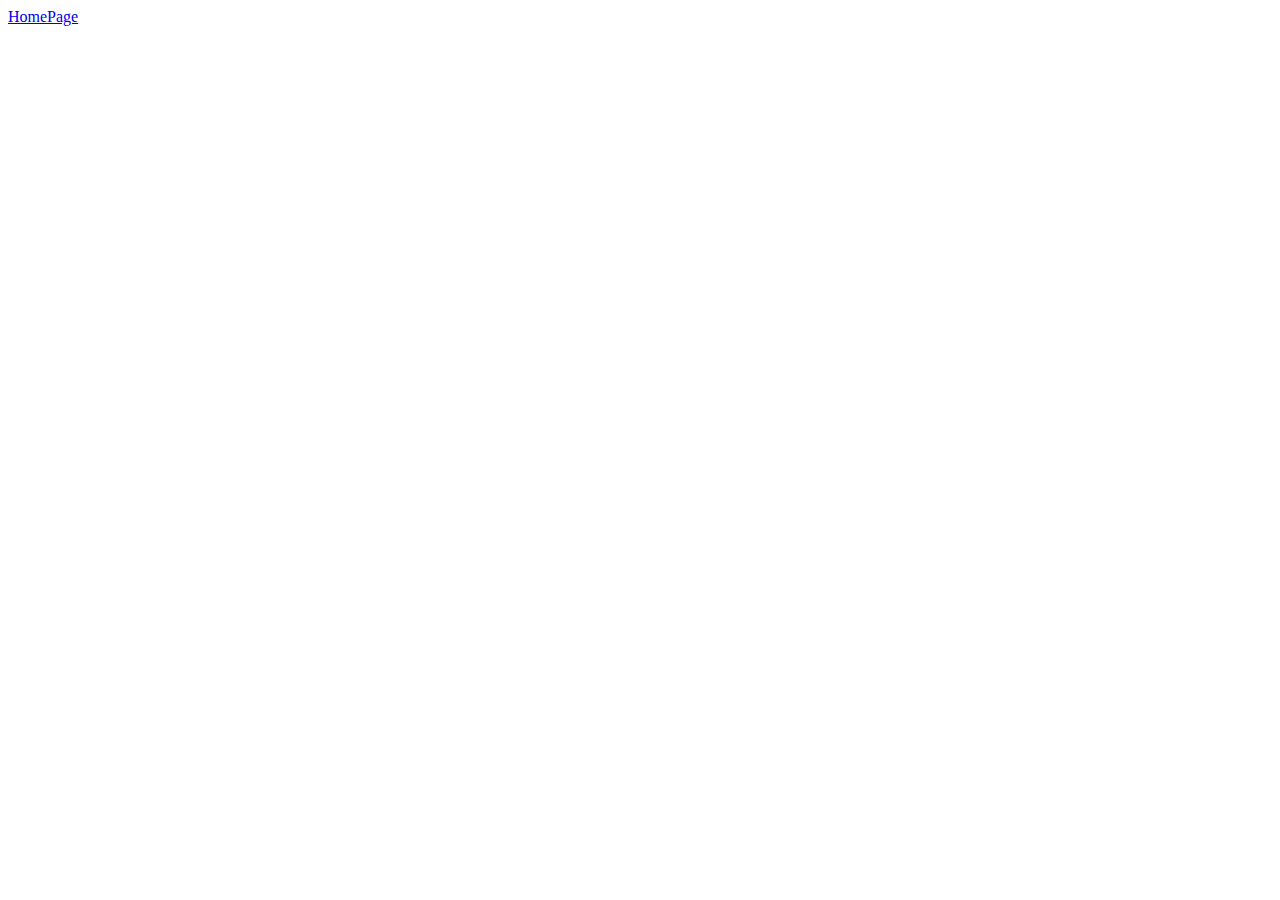
==== html/dataDrive.html @ 0cefc10e "Env-POM" ====
<!DOCTYPE html>
<html lang="en">
  <head>
    <meta charset="UTF-8" />
    <meta http-equiv="X-UA-Compatible" content="IE=edge" />
    <meta name="viewport" content="width=device-width, initial-scale=1.0" />
    <title>DataDriven</title>
  </head>
  <body>
    <div><a href="./index.html">HomePage</a></div>
  </body>
</html>
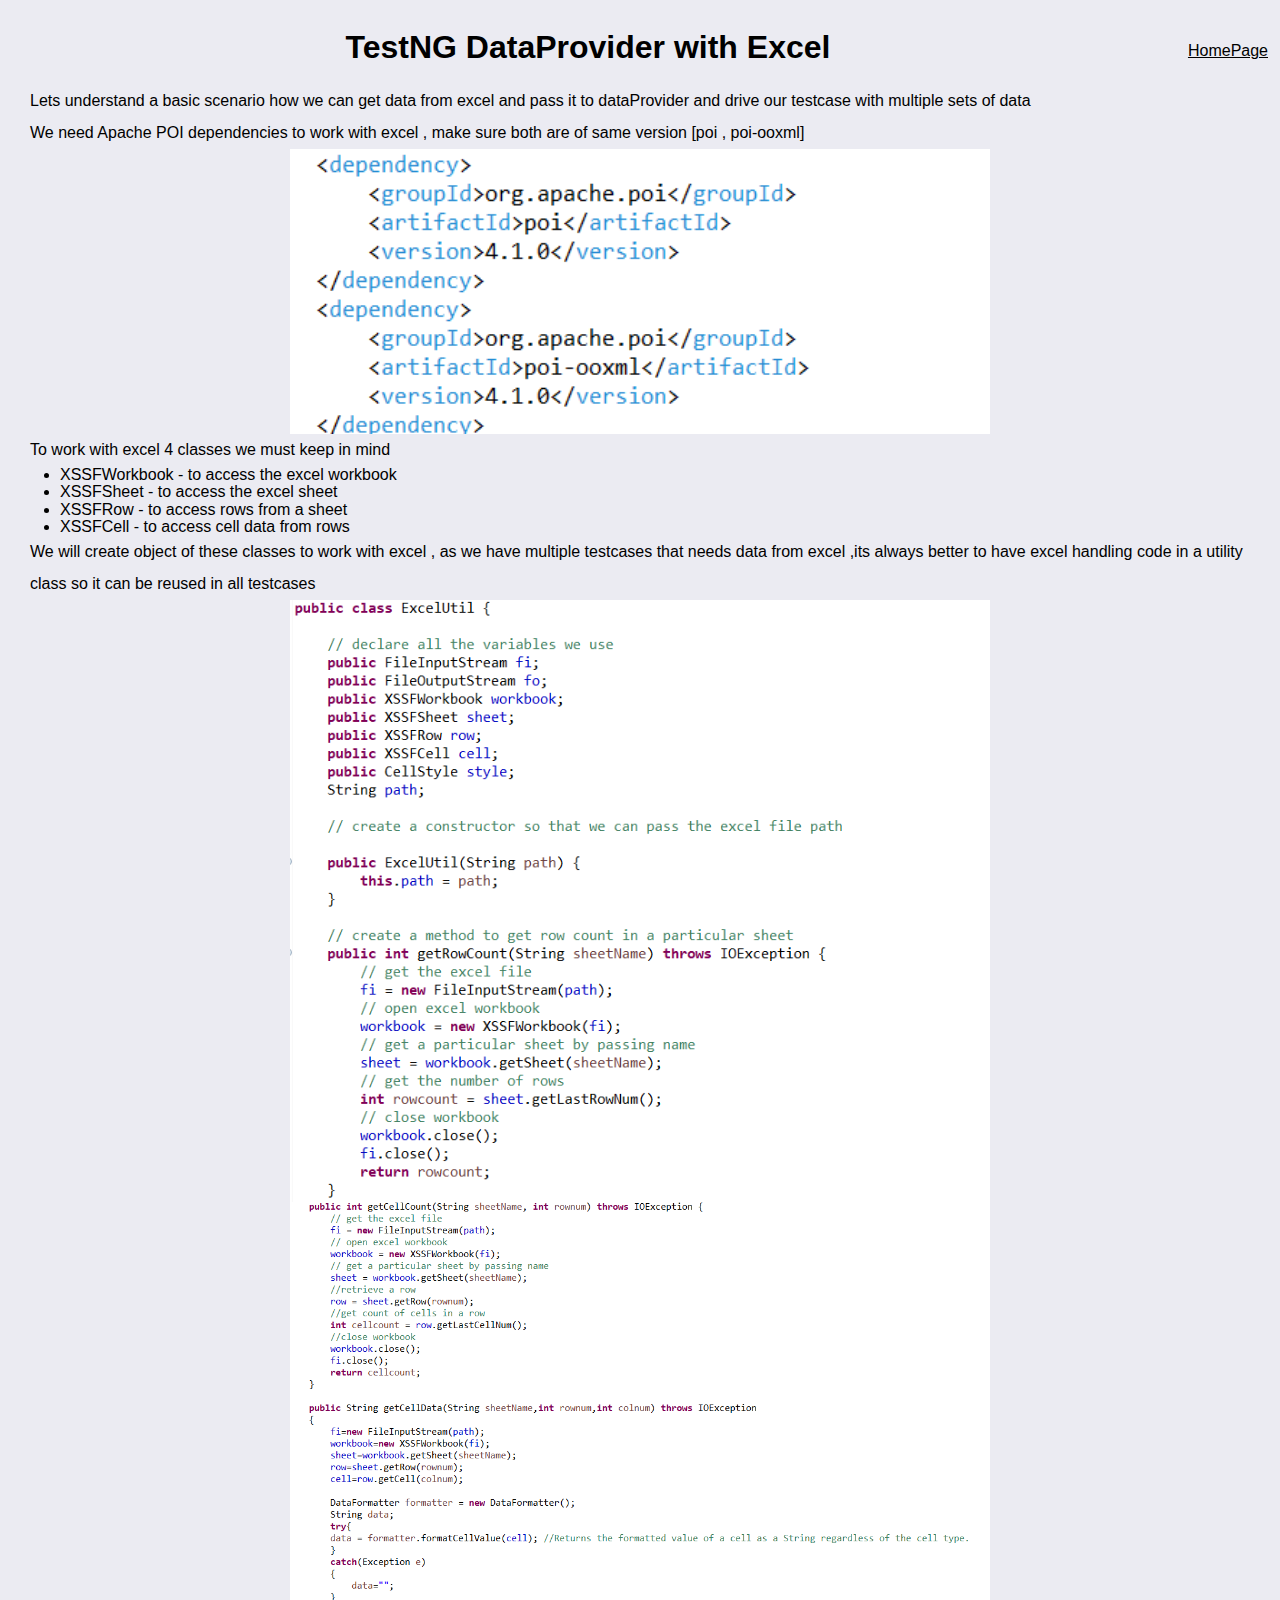
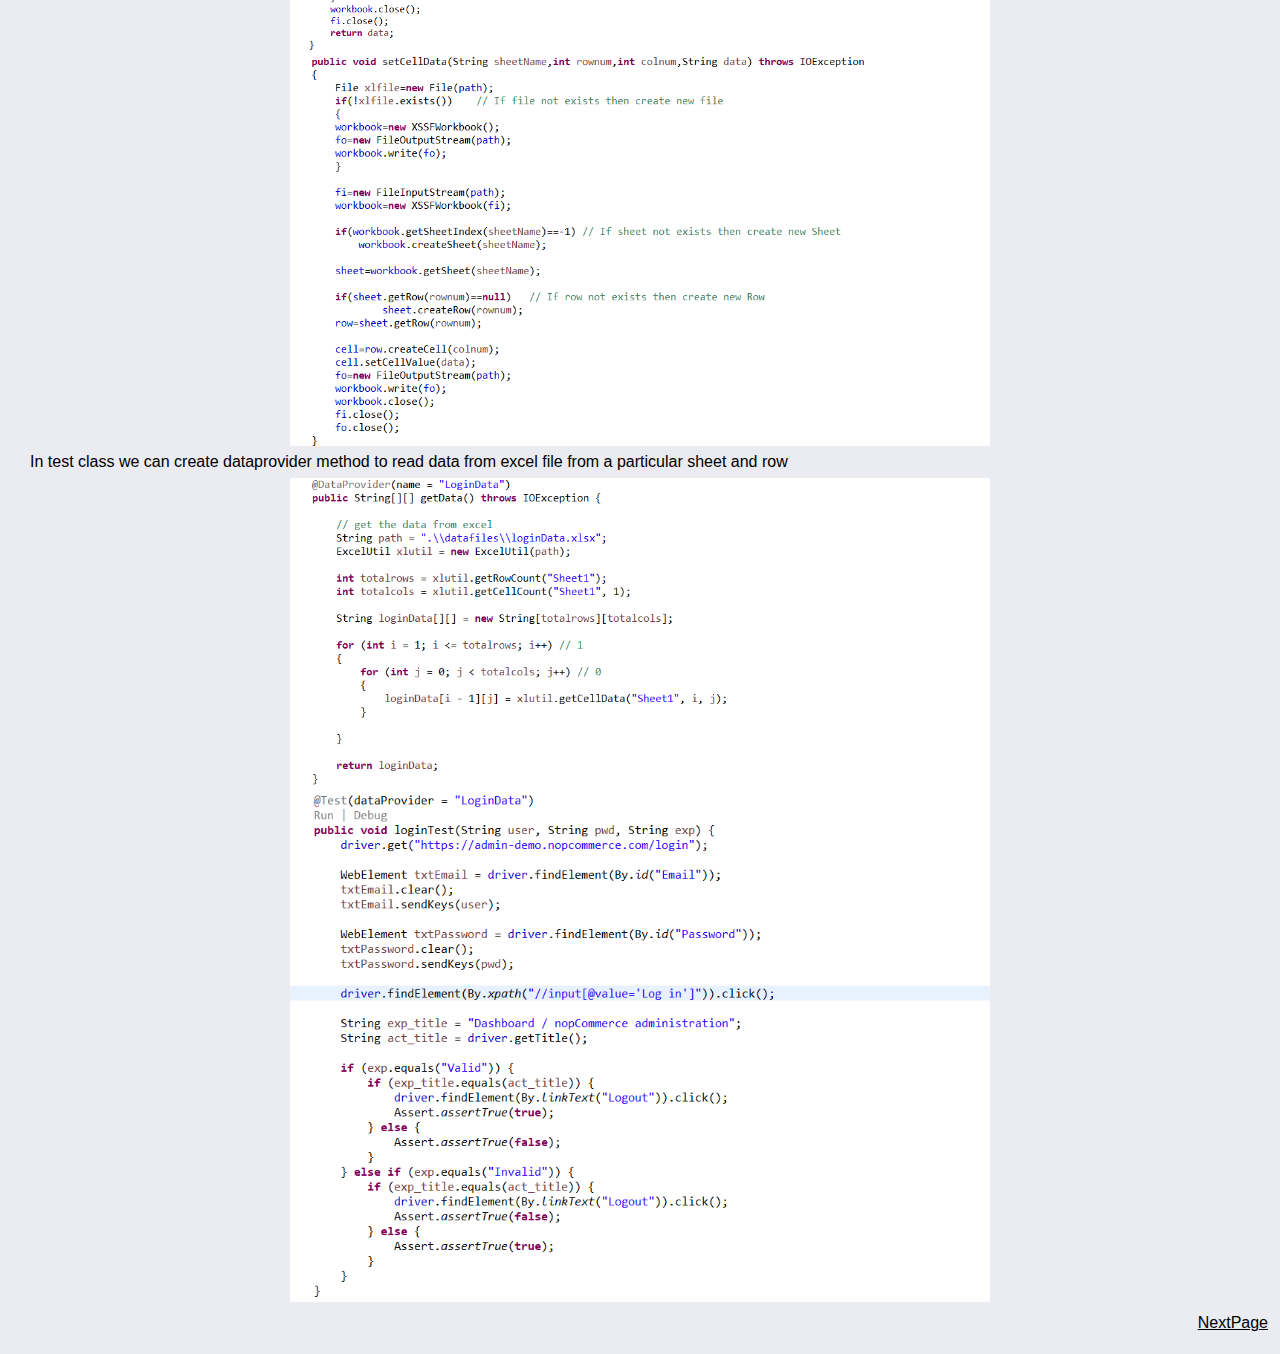
==== commit b8e149eb: "correctedLinks" ====
--- a/html/dataDrive.html
+++ b/html/dataDrive.html
@@ -4,9 +4,104 @@
     <meta charset="UTF-8" />
     <meta http-equiv="X-UA-Compatible" content="IE=edge" />
     <meta name="viewport" content="width=device-width, initial-scale=1.0" />
+    <style>
+      * {
+        margin: 0;
+        padding: 0;
+        line-height: 1.1;
+        font-family: sans-serif;
+        background-color: rgb(235, 235, 242);
+        color: #000;
+      }
+      #home {
+        float: right;
+        padding: 12px;
+        margin-bottom: 10px;
+      }
+      #home:hover {
+        color: red;
+      }
+      #main-heading {
+        margin-top: 30px;
+        margin-bottom: 20px;
+        text-align: center;
+      }
+      #sub-heading {
+        font-weight: 700;
+        /* margin: 10px 70px; */
+        margin-left: 20px;
+      }
+      .sub-cont {
+        line-height: 2;
+        margin-left: 30px;
+        font-weight: 500;
+      }
+      .list {
+        line-height: 1.5;
+        margin-left: 60px;
+      }
+      .responsive {
+        width: 100%;
+        max-width: 700px;
+        height: auto;
+        display: block;
+        margin-left: auto;
+        margin-right: auto;
+      }
+      .responsive1 {
+        width: 100%;
+        max-width: 900px;
+        height: auto;
+        display: block;
+        margin-left: auto;
+        margin-right: auto;
+      }
+    </style>
     <title>DataDriven</title>
   </head>
   <body>
-    <div><a href="./index.html">HomePage</a></div>
+    <div><a href="../index.html" id="home">HomePage</a></div>
+    <h1 id="main-heading">TestNG DataProvider with Excel</h1>
+    <p class="sub-cont">
+      Lets understand a basic scenario how we can get data from excel and pass
+      it to dataProvider and drive our testcase with multiple sets of data
+    </p>
+    <p class="sub-cont">
+      We need Apache POI dependencies to work with excel , make sure both are of
+      same version [poi , poi-ooxml]
+    </p>
+    <img
+      class="responsive"
+      src="../images/apachepoi.png"
+      alt="apache dependencies"
+    />
+    <p class="sub-cont">To work with excel 4 classes we must keep in mind</p>
+    <ul class="list">
+      <li>XSSFWorkbook - to access the excel workbook</li>
+      <li>XSSFSheet - to access the excel sheet</li>
+      <li>XSSFRow - to access rows from a sheet</li>
+      <li>XSSFCell - to access cell data from rows</li>
+    </ul>
+    <p class="sub-cont">
+      We will create object of these classes to work with excel , as we have
+      multiple testcases that needs data from excel ,its always better to have
+      excel handling code in a utility class so it can be reused in all
+      testcases
+    </p>
+    <img class="responsive" src="../images/getrowCount.png" alt="getRowCount" />
+    <img class="responsive" src="../images/cellCount.png" alt="cellCount" />
+    <img class="responsive" src="../images/setCellData.png" alt="setCellData" />
+
+    <p class="sub-cont">
+      In test class we can create dataprovider method to read data from excel
+      file from a particular sheet and row
+    </p>
+    <img class="responsive" src="../images/dataProv.png" alt="dataProvider" />
+    <img
+      class="responsive"
+      src="../images/dataProvtoTest.png"
+      alt="dataProvTest"
+    />
+    <div><a id="home" href="./logs.html">NextPage</a></div>
   </body>
 </html>
